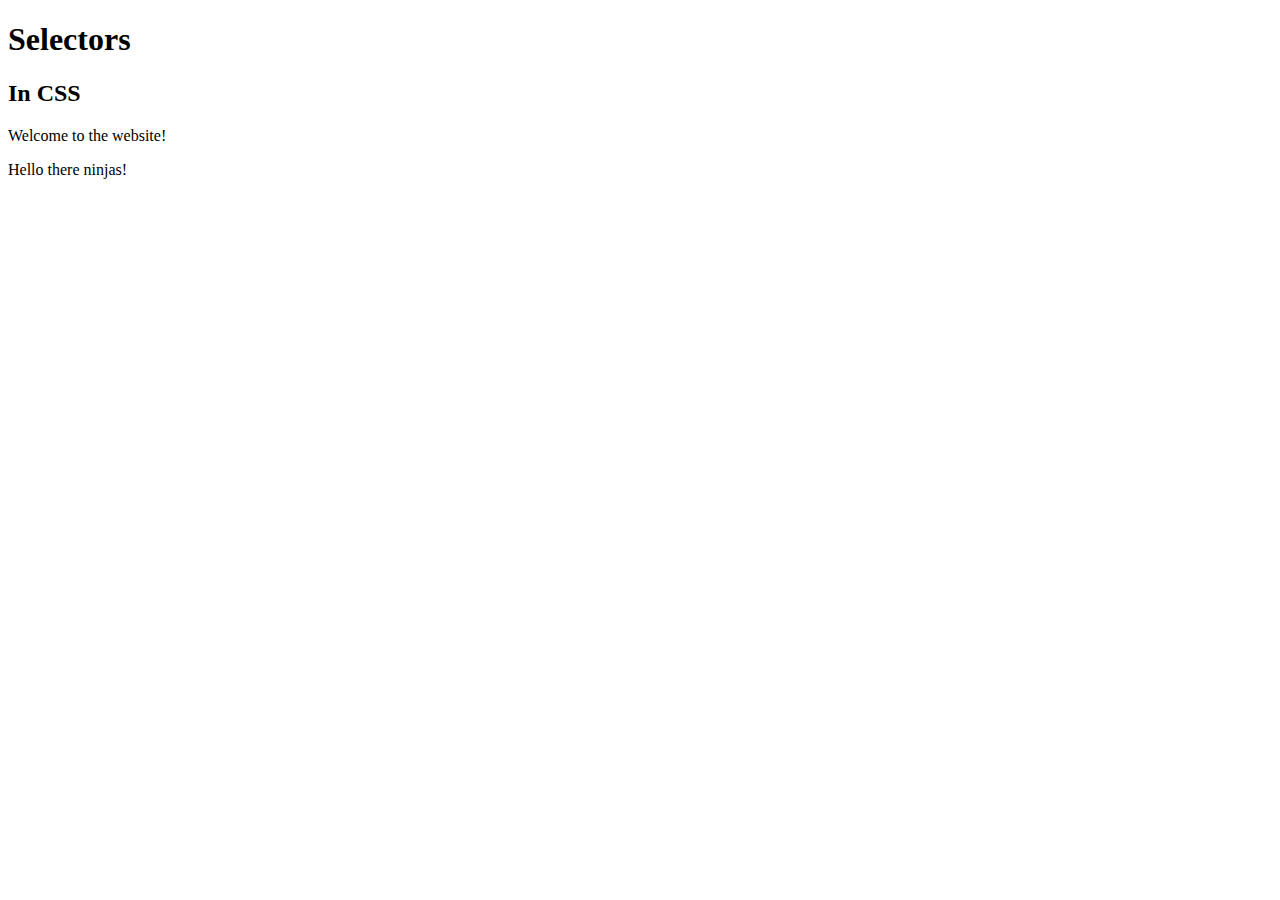
==== index.html @ ee431a15 "Initial commit" ====
<!DOCTYPE html>
<html lang="en">
<head>
    <title>CSS For Beginners</title>
</head>
<body>
    <div id="header">
        <h1>Selectors</h1>
        <h2>In CSS</h2>
        <p>Welcome to the website!</p>
    </div>
    
    <p>Hello there ninjas!</p>
</body>
</html>
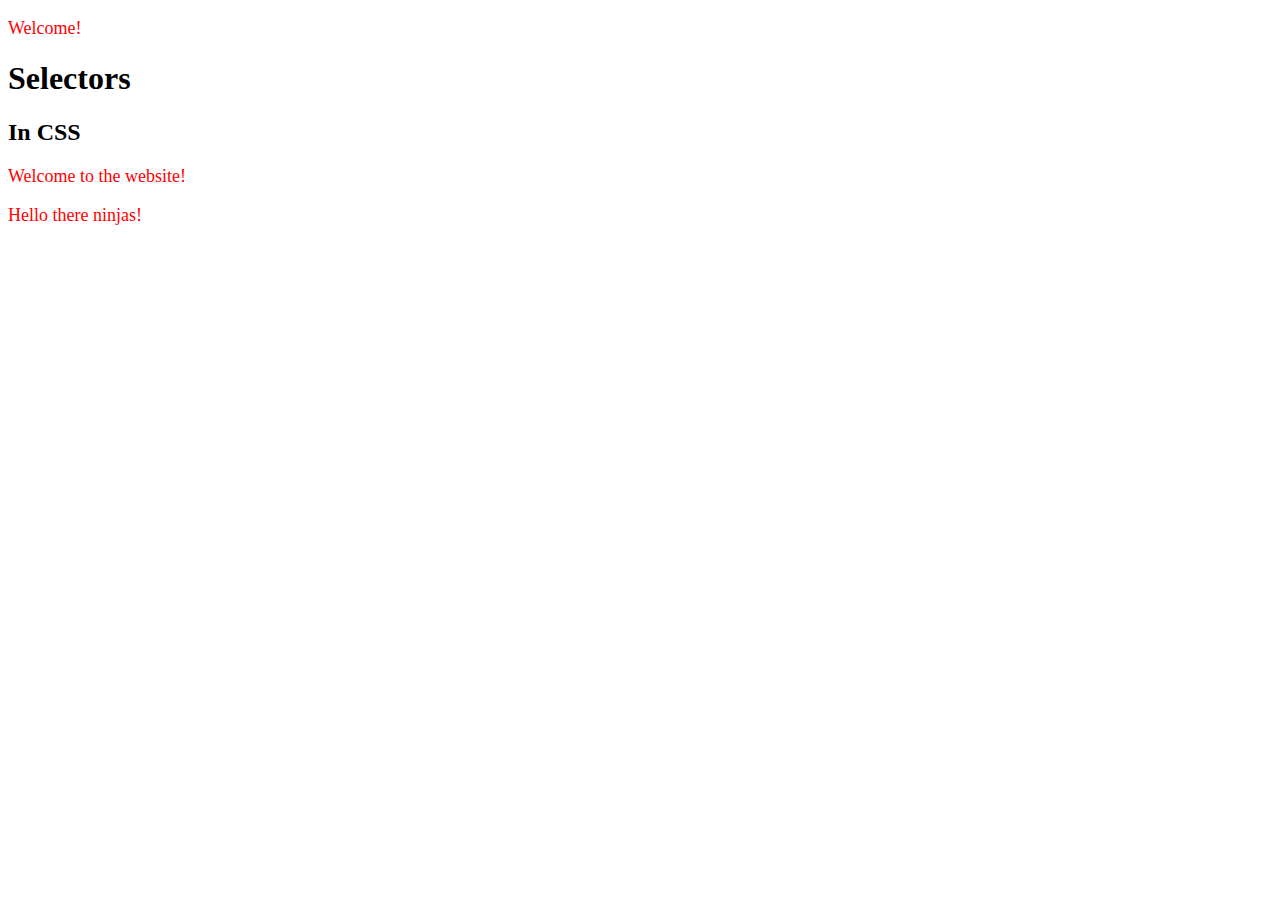
==== commit 57c1a3b8: "External Style Sheets" ====
--- a/index.html
+++ b/index.html
@@ -2,14 +2,17 @@
 <html lang="en">
 <head>
     <title>CSS For Beginners</title>
+    <link rel="stylesheet" type="text/css" href="css/syntax.css">
 </head>
 <body>
+    <p class="welcome">Welcome!</p>
+
     <div id="header">
         <h1>Selectors</h1>
         <h2>In CSS</h2>
         <p>Welcome to the website!</p>
     </div>
-    
+
     <p>Hello there ninjas!</p>
 </body>
 </html>--- a/css/syntax.css
+++ b/css/syntax.css
@@ -0,0 +1,4 @@
+p{
+    font-size: 18px;
+    color: red;
+}